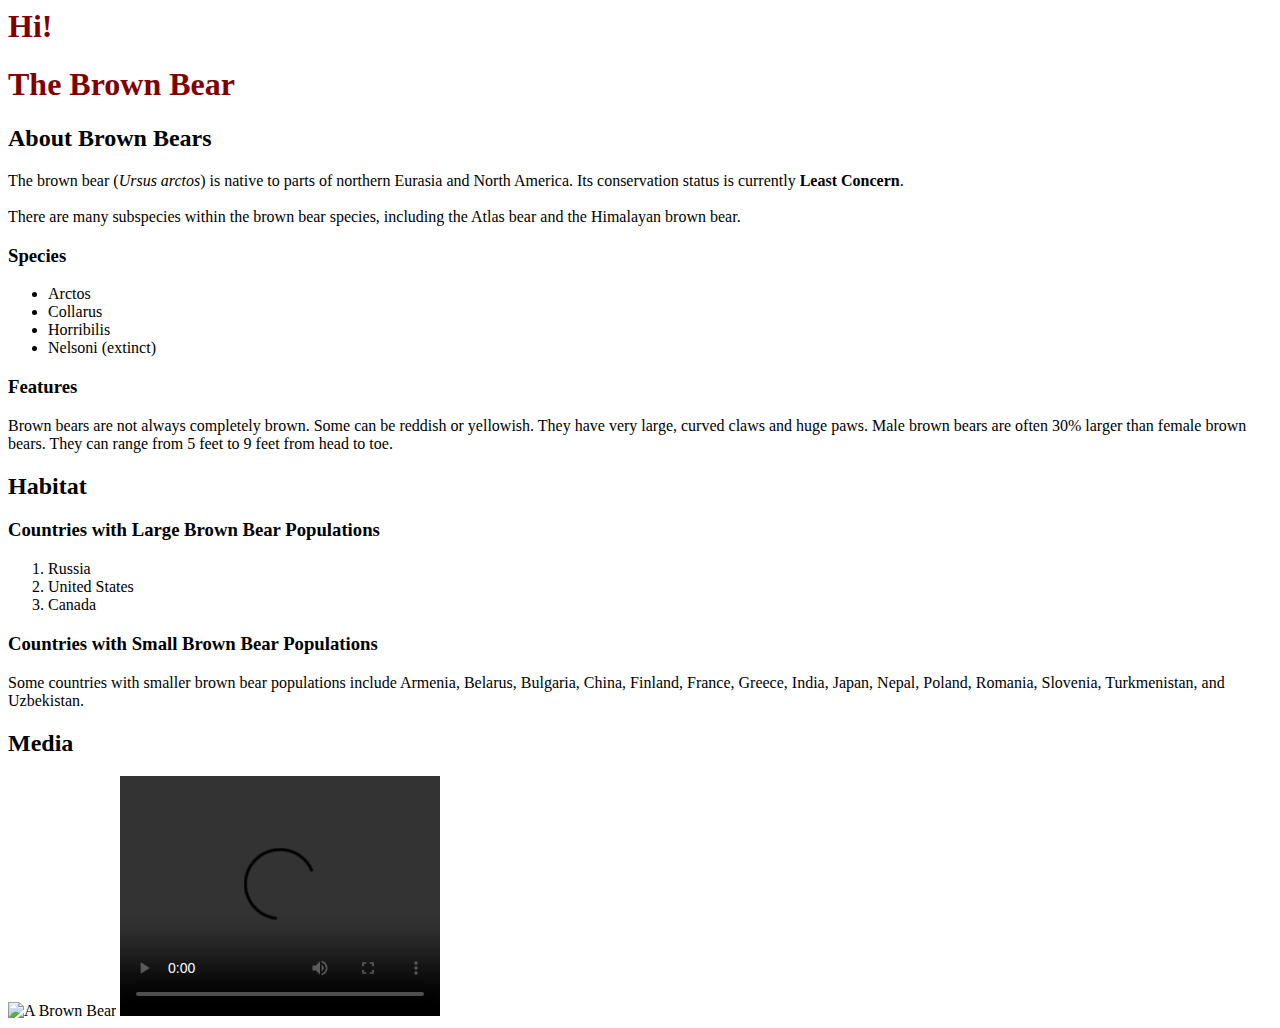
==== index.html @ 78f8d111 "added css" ====
<h1>Hi!</h1>
<body>
  <h1>The Brown Bear</h1>
  <div id="introduction">
    <h2>About Brown Bears</h2>
    <p>The brown bear (<em>Ursus arctos</em>) is native to parts of northern Eurasia 
	and North America. Its conservation status is currently <strong>Least Concern</strong>.
	<br /><br /> There are many subspecies within the brown bear species, including 
	the Atlas bear and the Himalayan brown bear.</p>
    <h3>Species</h3>
    <ul>
      <li>Arctos</li>
      <li>Collarus</li>
      <li>Horribilis</li>
      <li>Nelsoni (extinct)</li>
    </ul>
    <h3>Features</h3>
    <p>Brown bears are not always completely brown. 
	Some can be reddish or yellowish. They have very
	large, curved claws and huge paws. Male brown
	bears are often 30% larger than female brown
	bears. They can range from 5 feet to 9 feet 
	from head to toe.</p>
  </div>
  <div id="habitat">
    <h2>Habitat</h2>
    <h3>Countries with Large Brown Bear Populations</h3>
    <ol>
      <li>Russia</li>
      <li>United States</li>
      <li>Canada</li>
    </ol>
    <h3>Countries with Small Brown Bear Populations</h3>
    <p>Some countries with smaller brown bear populations 
	include Armenia, Belarus, Bulgaria, China, Finland, 
	France, Greece, India, Japan, Nepal, Poland, Romania, 
	Slovenia, Turkmenistan, and Uzbekistan.</p>
  </div>
  <div id="media">
    <h2>Media</h2>
    <img src="https://s3.amazonaws.com/codecademy-content/courses/web-101/web101-image_brownbear.jpg" alt="A Brown Bear"/>
    <video src="https://s3.amazonaws.com/codecademy-content/courses/freelance-1/unit-1/lesson-2/htmlcss1-vid_brown-bear.mp4" 
	width="320" height="240" controls>Video not supported</video>
  </div>
</body>
  <link href="./style.css" type="text/css" rel="stylesheet">
---- style.css ----
p {
  font-family: Arial;
}

h1 {
  color: maroon;
}

h2.destination {
  font-family: cursive;
}

.title {
  color: teal;
}

.uppercase {
  text-transform: uppercase;
}
.publish-time {
  color: gray;
}

.cursive {
  font-family: cursive;
}

.capitalize {
  text-transform: capitalize;
}

.description h5 {
  color: teal;
}
h5{
  color: rebeccapurple !important;
}

h5,p{
  font-family: Georgia;
}
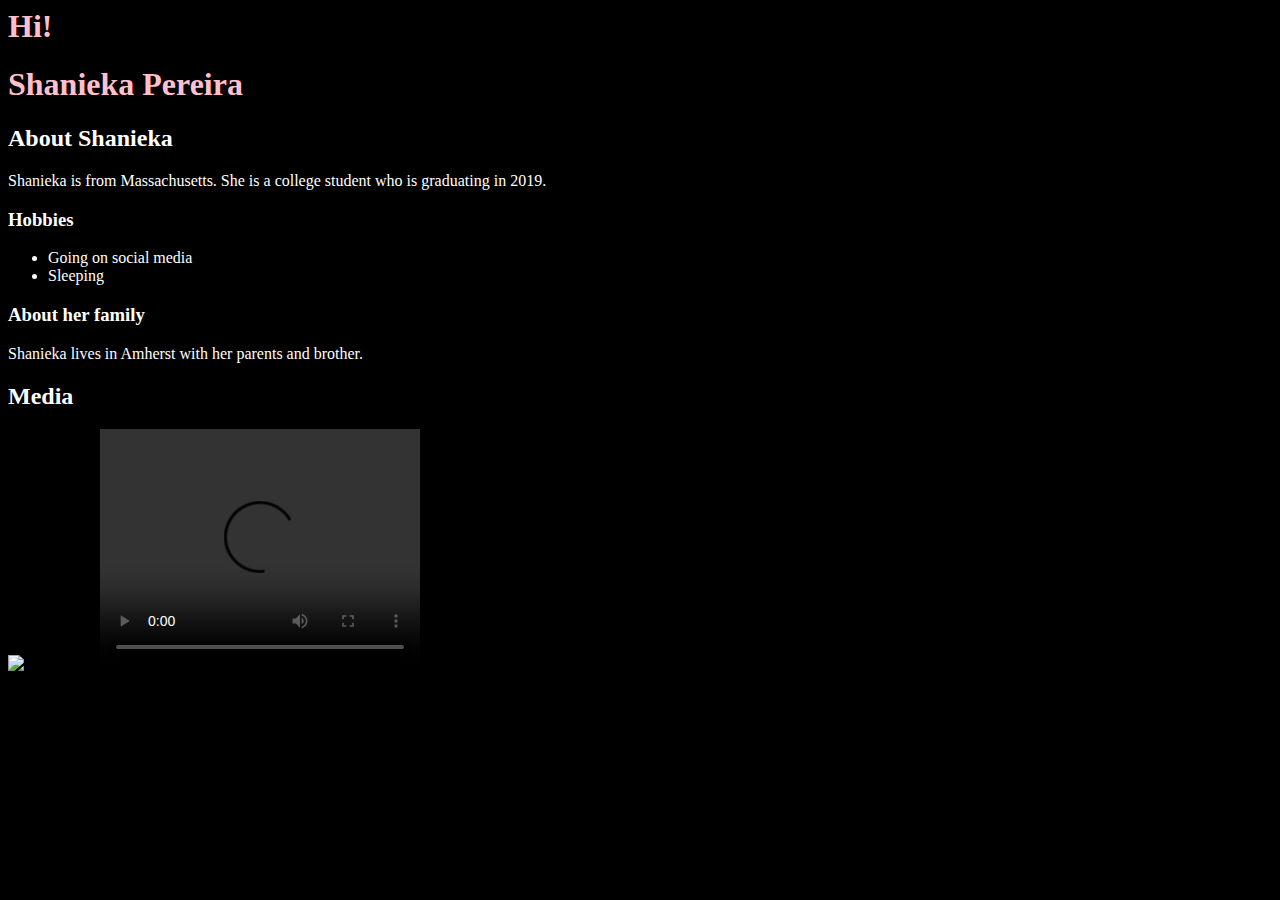
==== commit 27b368f7: "Customization of index" ====
--- a/index.html
+++ b/index.html
@@ -1,44 +1,20 @@
 <h1>Hi!</h1>
 <body>
-  <h1>The Brown Bear</h1>
+  <h1>Shanieka Pereira</h1>
   <div id="introduction">
-    <h2>About Brown Bears</h2>
-    <p>The brown bear (<em>Ursus arctos</em>) is native to parts of northern Eurasia 
-	and North America. Its conservation status is currently <strong>Least Concern</strong>.
-	<br /><br /> There are many subspecies within the brown bear species, including 
-	the Atlas bear and the Himalayan brown bear.</p>
-    <h3>Species</h3>
+    <h2>About Shanieka</h2>
+    <p>Shanieka is from Massachusetts. She is a college student who is graduating in 2019.</p>
+    <h3>Hobbies</h3>
     <ul>
-      <li>Arctos</li>
-      <li>Collarus</li>
-      <li>Horribilis</li>
-      <li>Nelsoni (extinct)</li>
+      <li>Going on social media</li>
+      <li>Sleeping</li>
     </ul>
-    <h3>Features</h3>
-    <p>Brown bears are not always completely brown. 
-	Some can be reddish or yellowish. They have very
-	large, curved claws and huge paws. Male brown
-	bears are often 30% larger than female brown
-	bears. They can range from 5 feet to 9 feet 
-	from head to toe.</p>
-  </div>
-  <div id="habitat">
-    <h2>Habitat</h2>
-    <h3>Countries with Large Brown Bear Populations</h3>
-    <ol>
-      <li>Russia</li>
-      <li>United States</li>
-      <li>Canada</li>
-    </ol>
-    <h3>Countries with Small Brown Bear Populations</h3>
-    <p>Some countries with smaller brown bear populations 
-	include Armenia, Belarus, Bulgaria, China, Finland, 
-	France, Greece, India, Japan, Nepal, Poland, Romania, 
-	Slovenia, Turkmenistan, and Uzbekistan.</p>
+    <h3>About her family</h3>
+    <p>Shanieka lives in Amherst with her parents and brother.</p>
   </div>
   <div id="media">
     <h2>Media</h2>
-    <img src="https://s3.amazonaws.com/codecademy-content/courses/web-101/web101-image_brownbear.jpg" alt="A Brown Bear"/>
+    <img src="https://content.mycutegraphics.com/graphics/rainbow/sun-peeking-over-rainbow.png" alt="A Rainbow"/>
     <video src="https://s3.amazonaws.com/codecademy-content/courses/freelance-1/unit-1/lesson-2/htmlcss1-vid_brown-bear.mp4" 
 	width="320" height="240" controls>Video not supported</video>
   </div>
--- a/style.css
+++ b/style.css
@@ -1,13 +1,19 @@
 p {
   font-family: Arial;
+  color: white;
 }
 
+body {
+	background-color: black;
+	}
+
 h1 {
-  color: maroon;
+  color: pink;
 }
 
-h2.destination {
+h2{
   font-family: cursive;
+  color: white;
 }
 
 .title {
@@ -38,4 +44,12 @@
 
 h5,p{
   font-family: Georgia;
+}
+
+h3{
+	color: white;
+}
+
+li{
+	color: white;
 }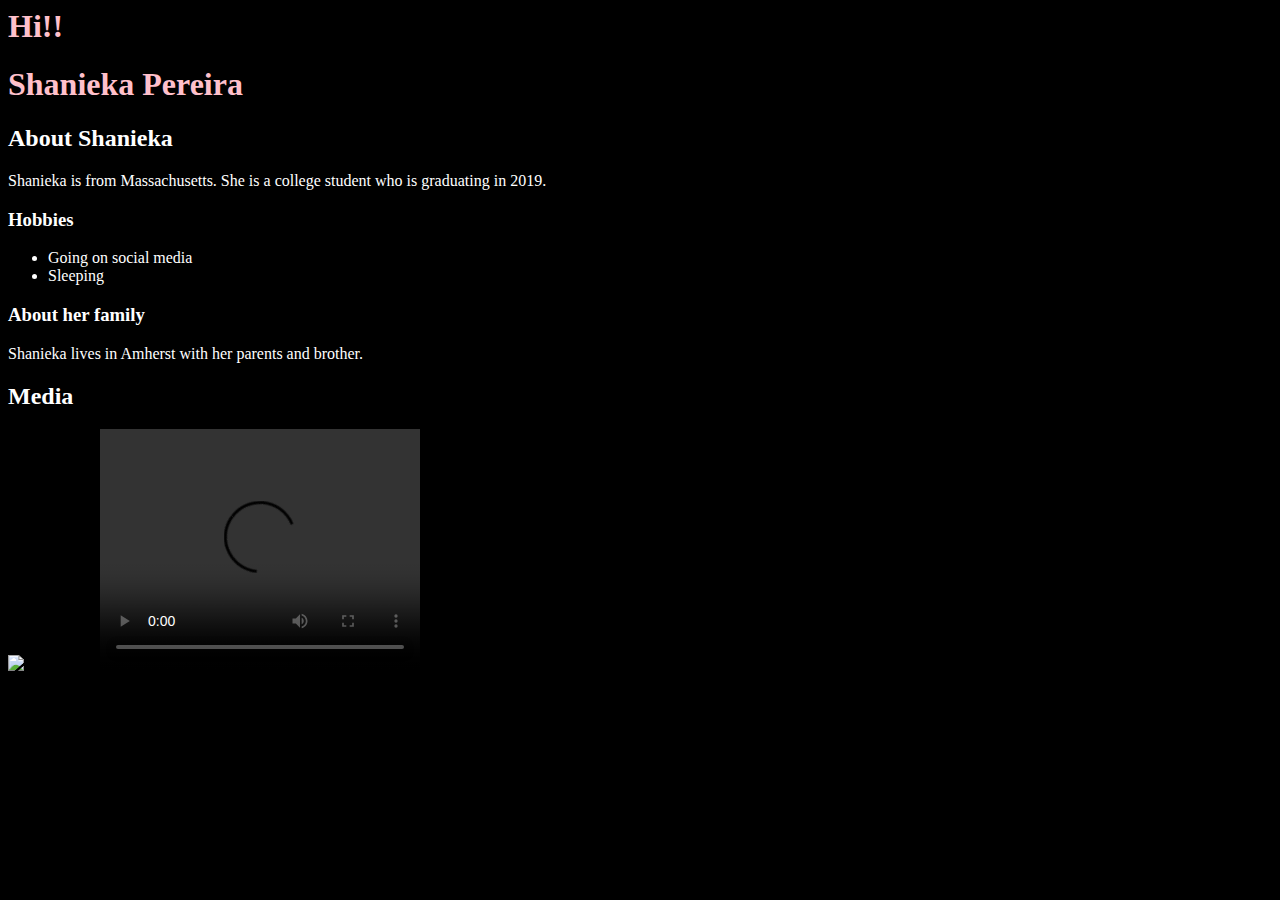
==== commit 1722c16b: "test" ====
--- a/index.html
+++ b/index.html
@@ -1,4 +1,4 @@
-<h1>Hi!</h1>
+<h1>Hi!!</h1>
 <body>
   <h1>Shanieka Pereira</h1>
   <div id="introduction">
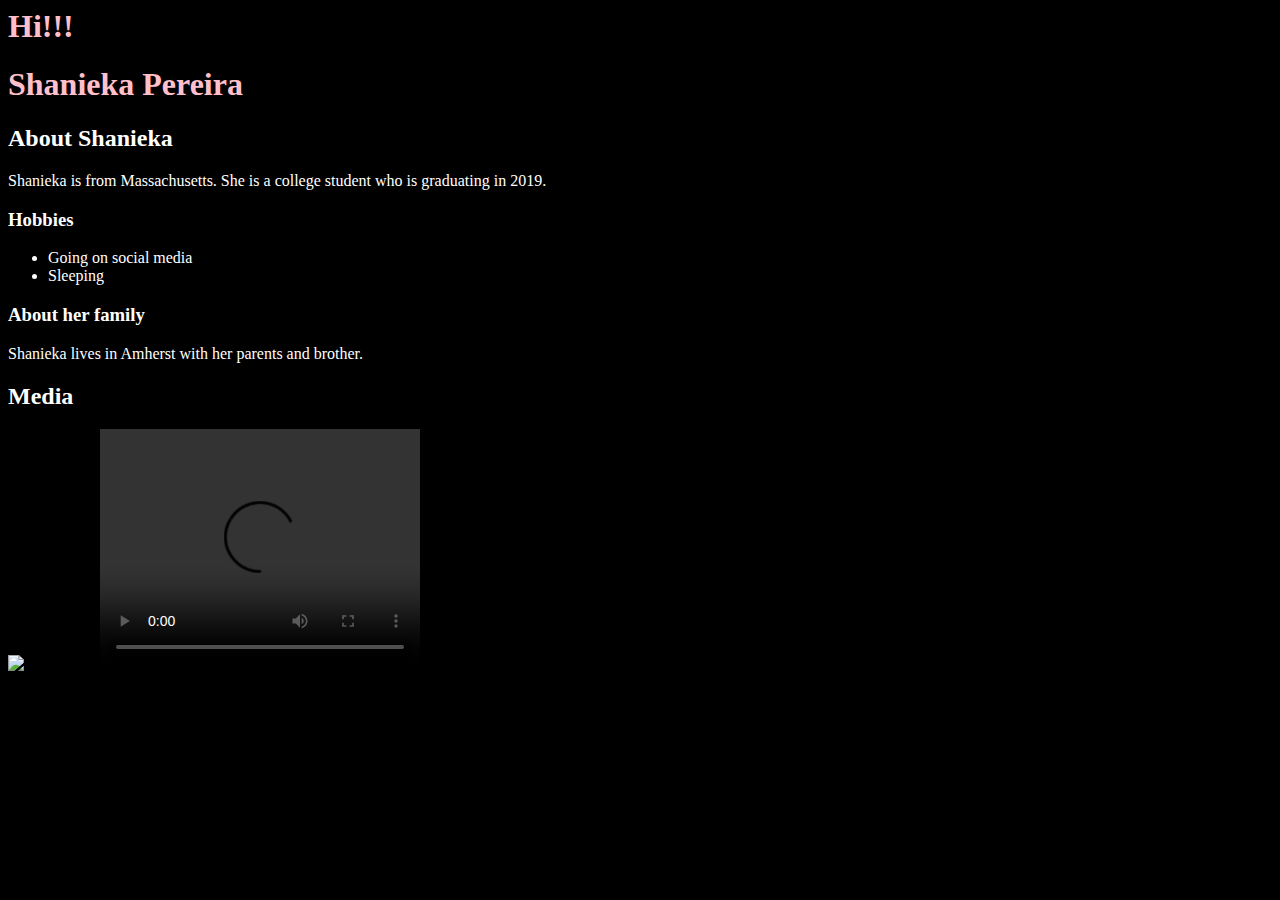
==== commit 96ba81d4: "test2" ====
--- a/index.html
+++ b/index.html
@@ -1,4 +1,4 @@
-<h1>Hi!!</h1>
+<h1>Hi!!!</h1>
 <body>
   <h1>Shanieka Pereira</h1>
   <div id="introduction">
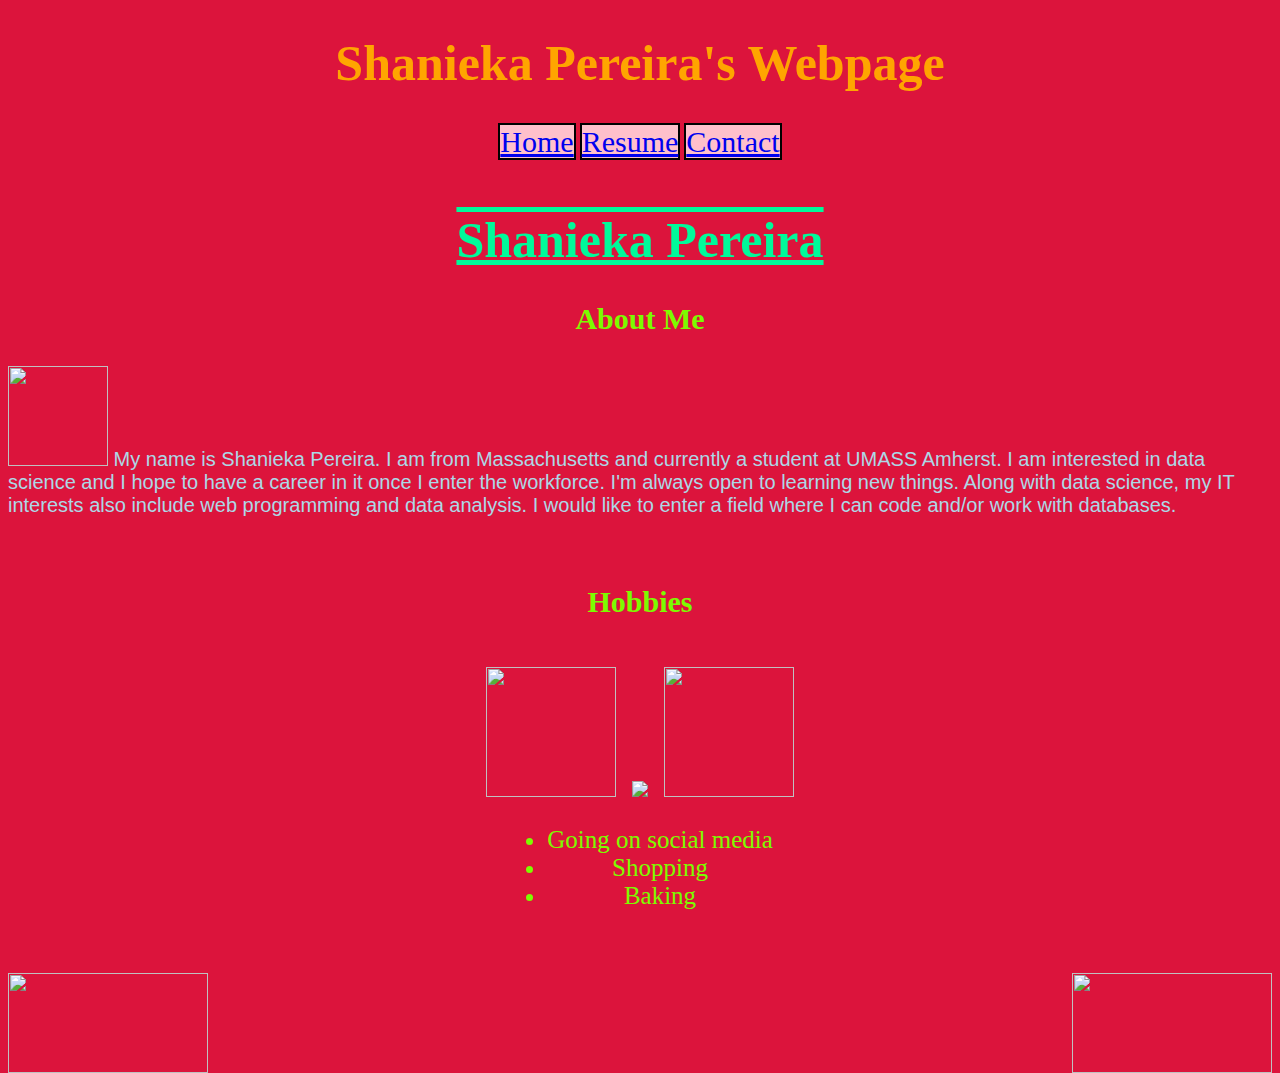
==== commit d4c1f135: "Updated index, css Added resume and contact pages" ====
--- a/index.html
+++ b/index.html
@@ -1,22 +1,48 @@
-<h1>Hi!!!</h1>
+<!DOCTYPE html>
+<html>
+<head>
+	<title>Shanieka Pereira</title>
+	<link href="stylesheet.css" type="text/css" rel="stylesheet">
+</head>
 <body>
-  <h1>Shanieka Pereira</h1>
-  <div id="introduction">
-    <h2>About Shanieka</h2>
-    <p>Shanieka is from Massachusetts. She is a college student who is graduating in 2019.</p>
-    <h3>Hobbies</h3>
-    <ul>
-      <li>Going on social media</li>
-      <li>Sleeping</li>
-    </ul>
-    <h3>About her family</h3>
-    <p>Shanieka lives in Amherst with her parents and brother.</p>
-  </div>
-  <div id="media">
-    <h2>Media</h2>
-    <img src="https://content.mycutegraphics.com/graphics/rainbow/sun-peeking-over-rainbow.png" alt="A Rainbow"/>
-    <video src="https://s3.amazonaws.com/codecademy-content/courses/freelance-1/unit-1/lesson-2/htmlcss1-vid_brown-bear.mp4" 
-	width="320" height="240" controls>Video not supported</video>
-  </div>
+
+	<div> 
+		<h1 class="Header">
+			Shanieka Pereira's Webpage
+		</h1>	
+	</div>
+	<p></p>
+	<div class="Menu"> 
+	<a class = "box" href="index.html">Home</a> <a class = "box" href="resume.html">Resume</a> <a class = "box" href="contact.html">Contact</a>
+	</div>
+	<br>
+	<div class="Content">
+		<h1 class="title">Shanieka Pereira</h1>
+		
+		<h3 class="about">About Me</h3>
+		<p class= "biography">
+		<img class="profile" src="Shanieka.jpg">
+			My name is Shanieka Pereira. I am from Massachusetts and currently a
+			student at UMASS Amherst. I am interested in data
+			science and I hope to have a career in it once I enter the workforce. 
+			I'm always open to learning new things. Along with data science, my
+			IT interests also include web programming and data analysis. I would 
+			like to enter a field where I can code and/or work with databases. 
+		</p>
+		<br>
+		<h3 class="about2">Hobbies</h3><br><img class="gif2" src="https://i.gifer.com/JHZv.gif">&emsp;<img class="gif" src="http://www.animationplayhouse.com/typing.gif">&emsp;<img class="gif2" src="http://www.animateit.net/data/media/feb2013/MB900336954.GIF"><br>
+		<ul class="hobbies">
+			<li>Going on social media</li>
+			<li>Shopping</li>
+			<li>Baking</li>
+		</ul>
+		</p>
+		<br>
+		<img class="rainbow" src="https://content.mycutegraphics.com/graphics/rainbow/sun-peeking-over-rainbow.png">
+		<img class="rainbow2" src="https://content.mycutegraphics.com/graphics/rainbow/sun-peeking-over-rainbow.png">
+		<br>
+		
+	</div>
+
 </body>
-  <link href="./style.css" type="text/css" rel="stylesheet">+</html>
--- a/stylesheet.css
+++ b/stylesheet.css
@@ -0,0 +1,135 @@
+img.profile{
+	height: 100px;
+	width: 100px;
+}
+h1.Header{
+	color: orange;
+	text-align: center;
+	font-size:50px;
+}
+a,Menu{
+	font-size:30px;
+	font-family: Palatino;
+}
+a:hover,Menu{
+	font-size:30px;
+	font-family: Impact;
+	color:yellow;
+}
+
+a.box{
+	background-color: pink;
+	border: solid 2px #000000;
+}
+a:hover.box{
+	background-color: green;
+	border: solid 2px #000000;
+}
+p.biography{
+	font-size: 20px;
+	font-family: helvetica;
+	color: #ADD8E6;
+}
+
+body{
+	text-align: center;
+	background-color:#DC143C;
+}
+h3{
+	text-align: left;
+}
+p,h3.info{
+	text-align:left;
+	font-size: 20px;
+	color: yellow;
+	
+}
+strong{
+	color: #7CFC00 !important;
+	font-size:25px;
+}
+h1.title{
+	color:#00FA9A;
+	text-decoration: underline overline;
+	font-size:50px;
+	font-family:Lucida Console;
+}
+p.desc{
+	color:#EE82EE;
+	letter-spacing: 2px;
+}
+ul.skills{
+	text-align:left;
+	font-size: 20px;
+	letter-spacing: 2px;
+	color: #EE82EE;
+	list-style-type: circle;
+} 
+em.job{
+	text-align:left;
+	font-size: 20px;
+	color: yellow;
+}
+em.edu{
+	text-align:left;
+	font-size: 20px;
+	color: yellow;
+}
+em.name{
+	letter-spacing: normal;
+}
+
+a.email{
+	font-size: 20px;
+	font-family: Times New Roman;
+}
+h3.about{
+	font-size:30px;
+	font-family: Times New Roman;
+	color:#7CFC00;
+	text-align:center;
+
+}
+p.par{
+	color:#000000;
+}
+ul.hobbies{
+	text-align:center;
+	font-size:25px;
+	color:#7CFC00;
+	display: inline-block;
+}
+img.rainbow{
+	float:right;
+	overflow:auto;
+	height: 100px;
+	width: 200px;
+}
+img.rainbow2{
+	float:left;
+	overflow:auto;
+	height: 100px;
+	width: 200px;
+}
+h3.about2{
+	font-size:30px;
+	font-family: Times New Roman;
+	color:#7CFC00;
+	text-align:center;
+
+}
+img.gif{
+	position: relative;
+}
+img.gif2{
+	position: relative;
+	height:130px;
+	width:130px;
+}
+p.con{
+	text-align:center;
+	font-size: 20px;
+	color: yellow;
+	display:inline-block;
+	
+}